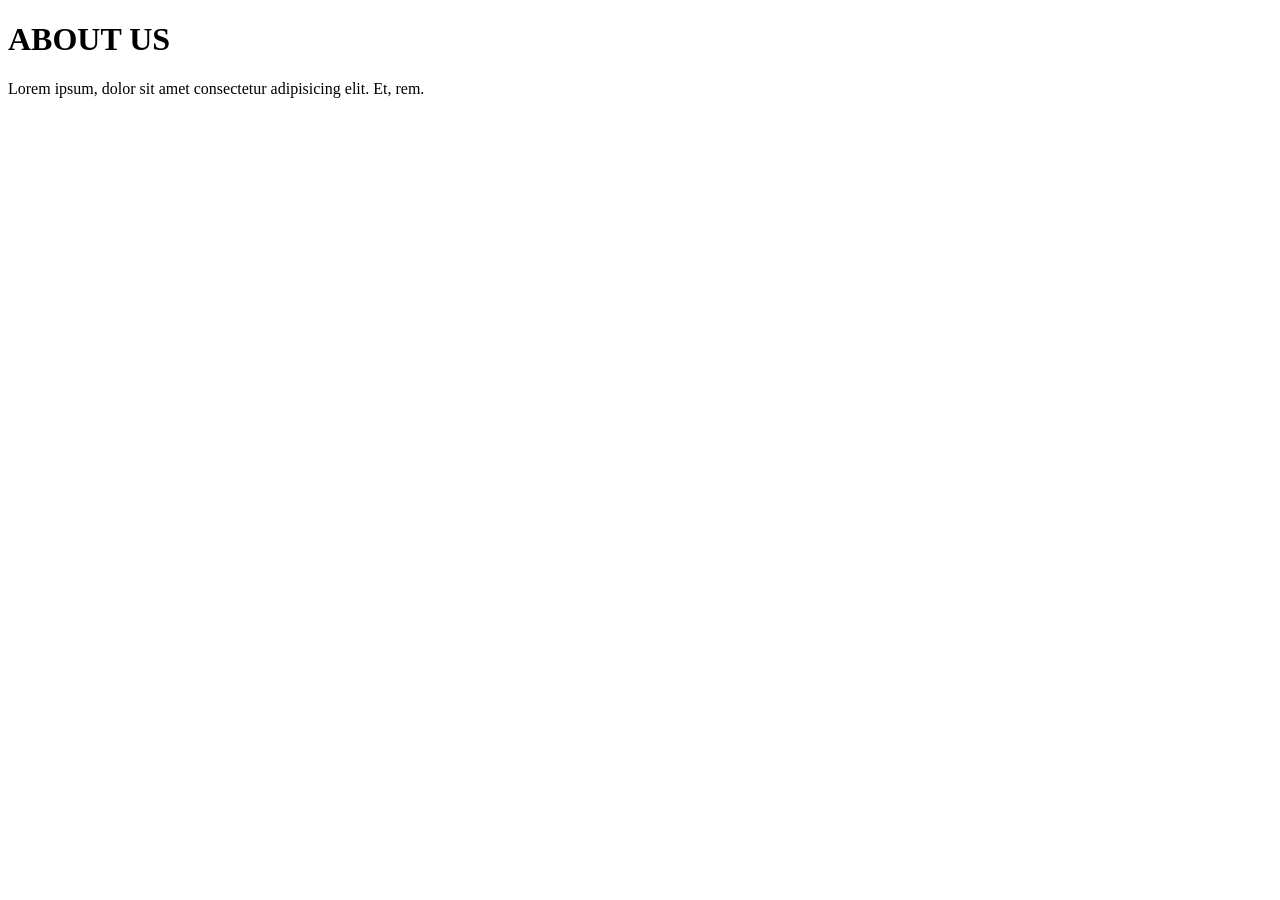
==== about.html @ fc71a496 "Add footer" ====
<!doctype html>
<html lang="en">
  <head>
    <meta charset="UTF-8" />
    <meta name="viewport" content="width=device-width, initial-scale=1.0" />
    <title>Document</title>
  </head>
  <body>
    <footer>
      <h1>ABOUT US</h1>
      <p>Lorem ipsum, dolor sit amet consectetur adipisicing elit. Et, rem.</p>
    </footer>
  </body>
</html>
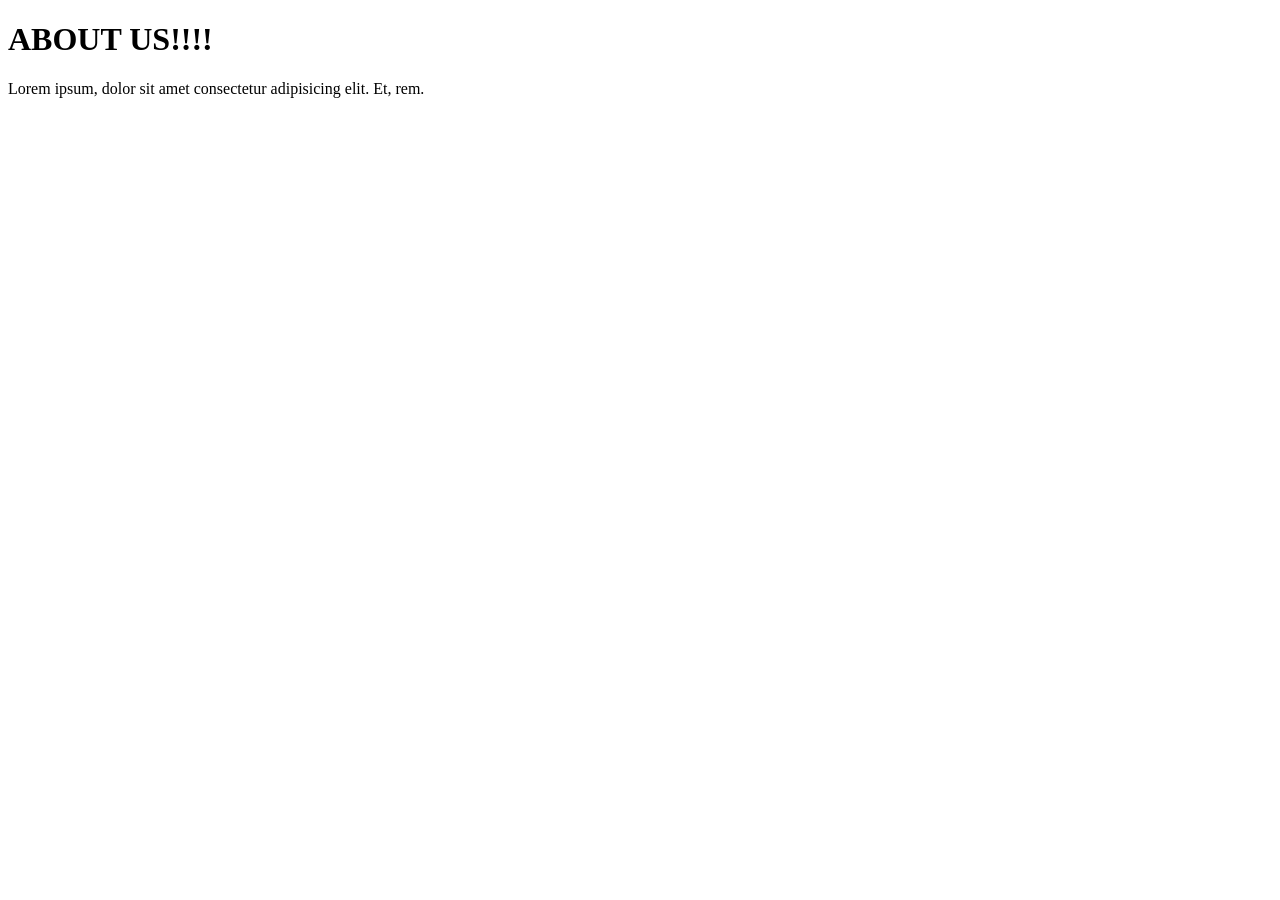
==== commit a3408f75: "update about us" ====
--- a/about.html
+++ b/about.html
@@ -7,7 +7,7 @@
   </head>
   <body>
     <footer>
-      <h1>ABOUT US</h1>
+      <h1>ABOUT US!!!!</h1>
       <p>Lorem ipsum, dolor sit amet consectetur adipisicing elit. Et, rem.</p>
     </footer>
   </body>
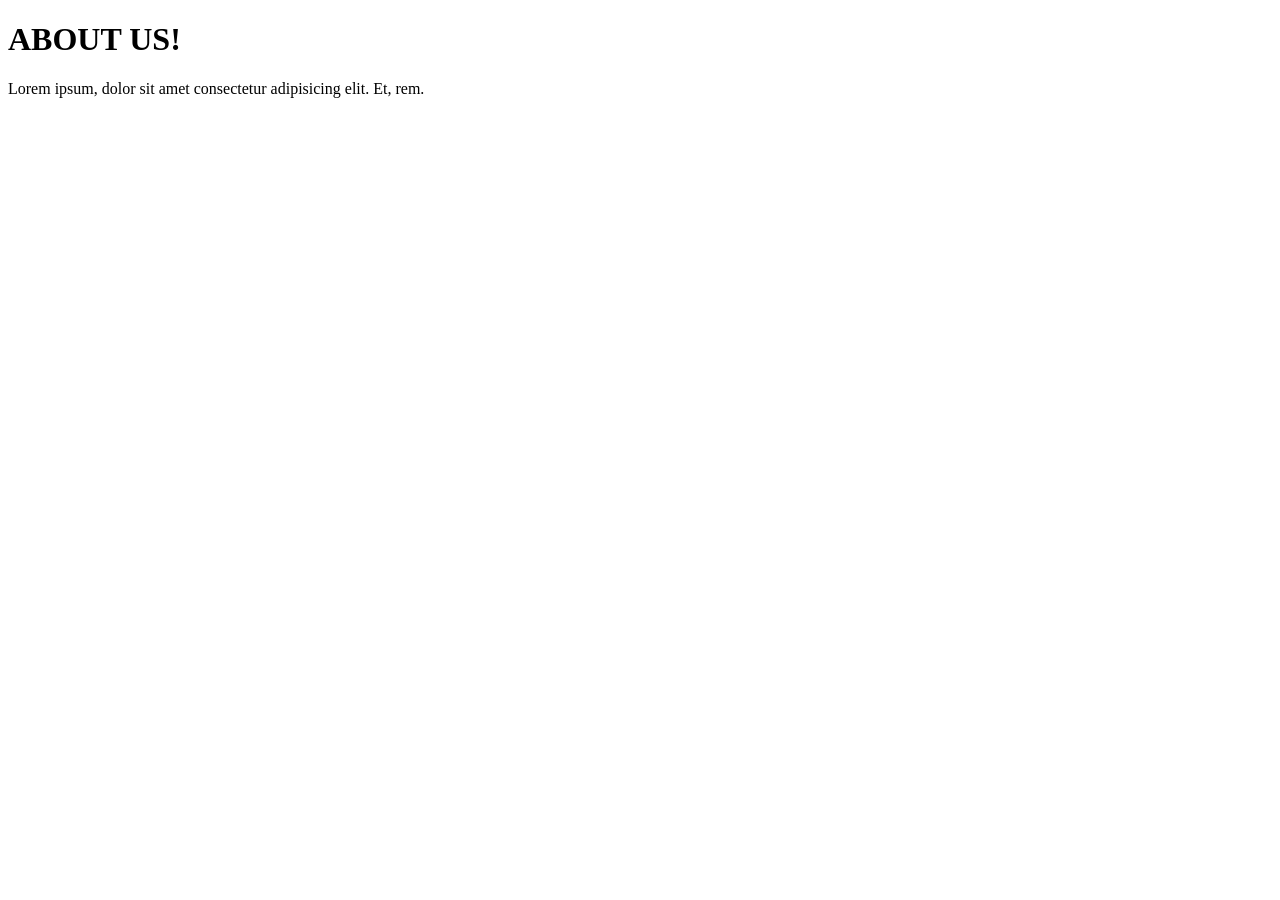
==== commit 488a1756: "add about-us" ====
--- a/about.html
+++ b/about.html
@@ -7,7 +7,7 @@
   </head>
   <body>
     <footer>
-      <h1>ABOUT US!!!!</h1>
+      <h1>ABOUT US!</h1>
       <p>Lorem ipsum, dolor sit amet consectetur adipisicing elit. Et, rem.</p>
     </footer>
   </body>
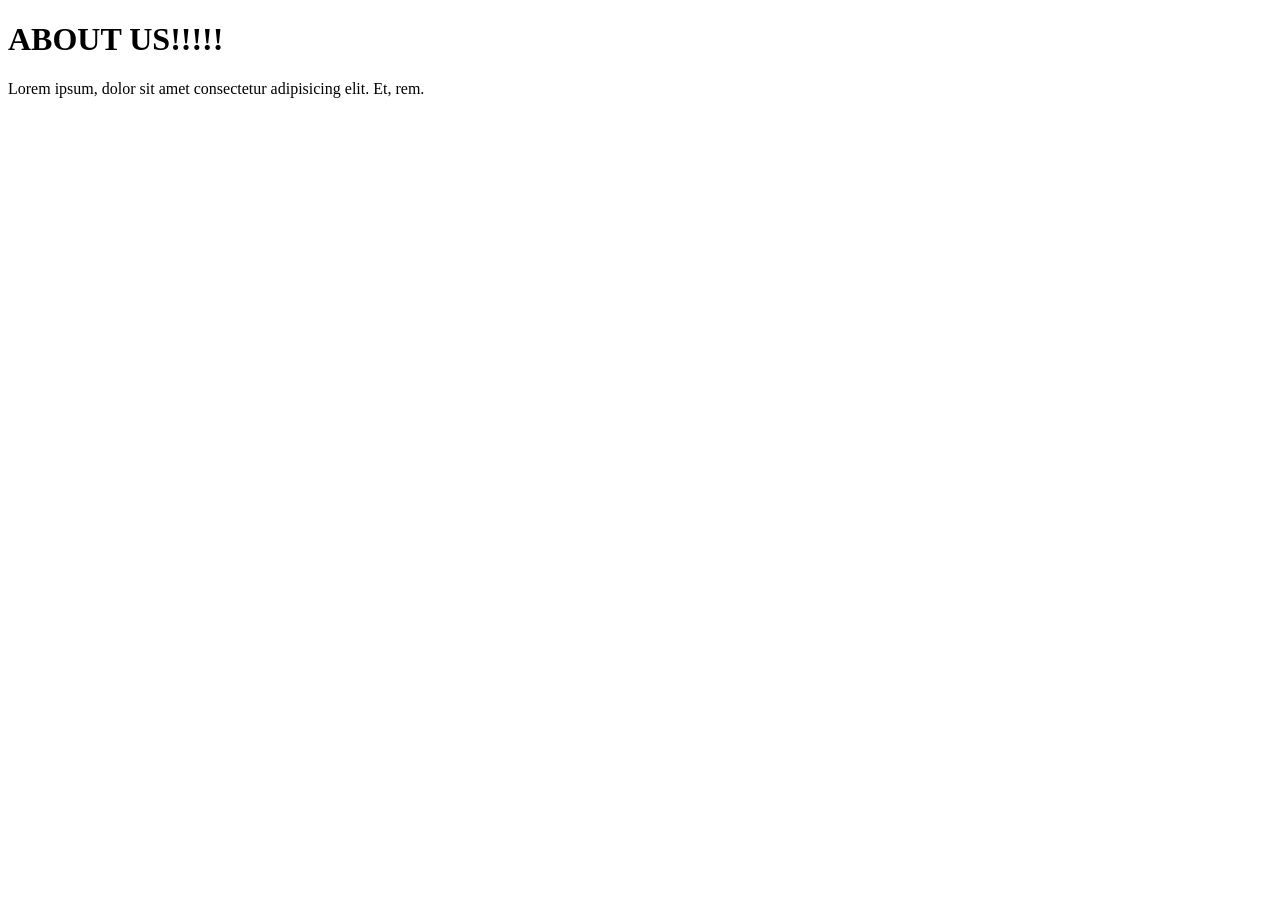
==== commit 50c4f5fb: "add about us title" ====
--- a/about.html
+++ b/about.html
@@ -7,7 +7,7 @@
   </head>
   <body>
     <footer>
-      <h1>ABOUT US!</h1>
+      <h1>ABOUT US!!!!!</h1>
       <p>Lorem ipsum, dolor sit amet consectetur adipisicing elit. Et, rem.</p>
     </footer>
   </body>
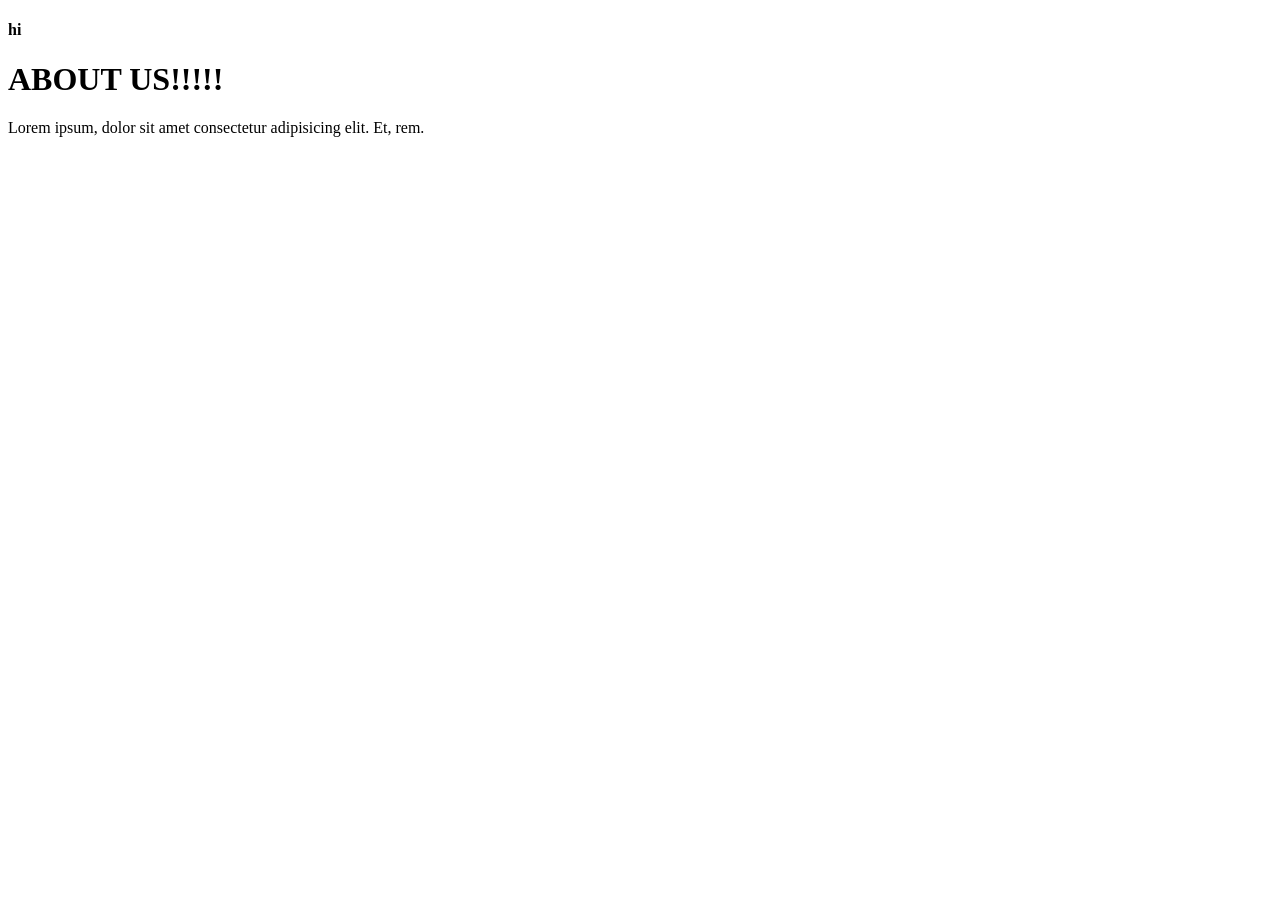
==== commit 9af2a5d3: "add title to footer" ====
--- a/about.html
+++ b/about.html
@@ -6,6 +6,7 @@
     <title>Document</title>
   </head>
   <body>
+    <h4>hi</h4>
     <footer>
       <h1>ABOUT US!!!!!</h1>
       <p>Lorem ipsum, dolor sit amet consectetur adipisicing elit. Et, rem.</p>
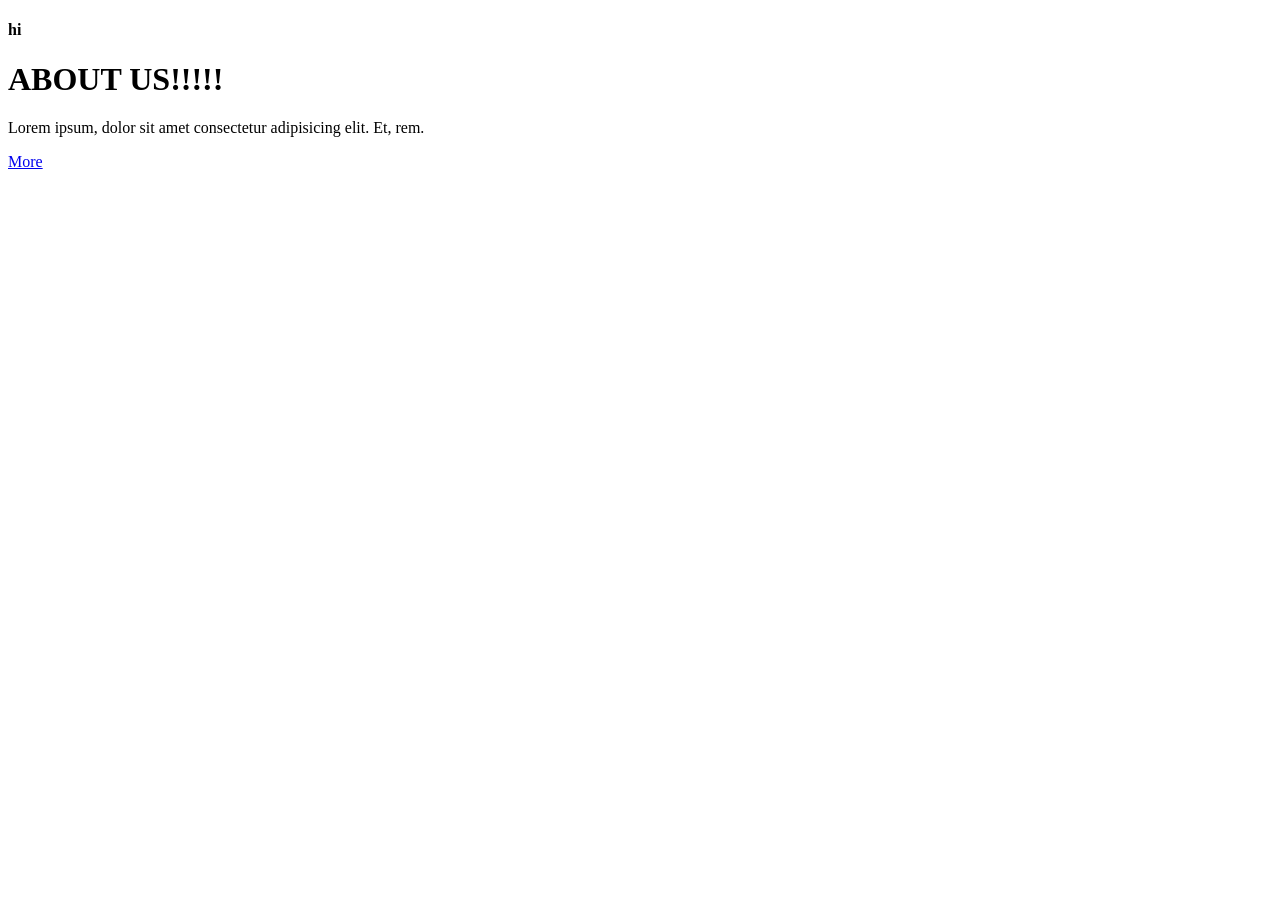
==== commit 28f0139a: "fix about link" ====
--- a/about.html
+++ b/about.html
@@ -10,6 +10,7 @@
     <footer>
       <h1>ABOUT US!!!!!</h1>
       <p>Lorem ipsum, dolor sit amet consectetur adipisicing elit. Et, rem.</p>
+      <a href="#">More</a>
     </footer>
   </body>
 </html>
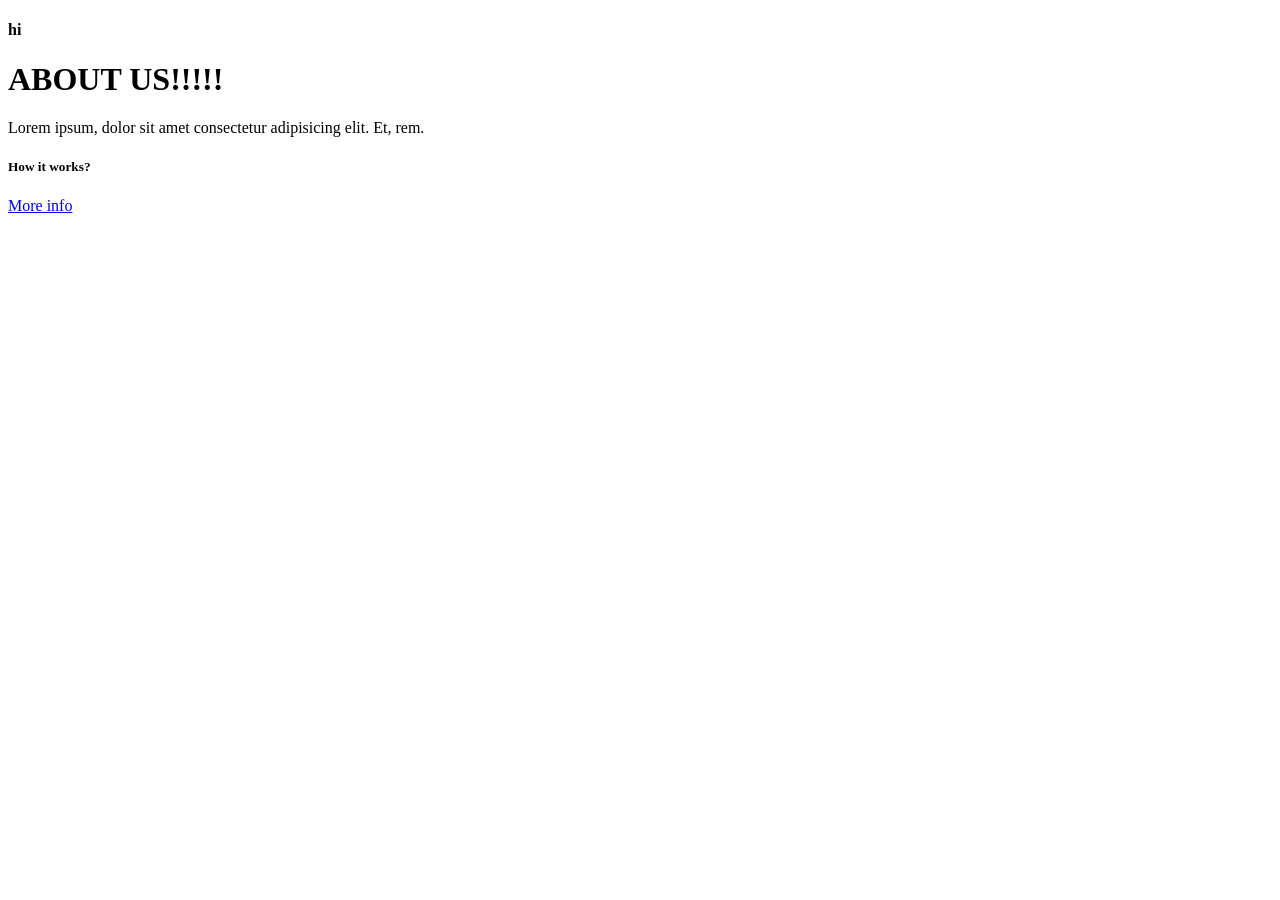
==== commit e9e10b45: "fix other links" ====
--- a/about.html
+++ b/about.html
@@ -10,7 +10,8 @@
     <footer>
       <h1>ABOUT US!!!!!</h1>
       <p>Lorem ipsum, dolor sit amet consectetur adipisicing elit. Et, rem.</p>
-      <a href="#">More</a>
+      <h5>How it works?</h5>
+      <a href="#">More info</a>
     </footer>
   </body>
 </html>
